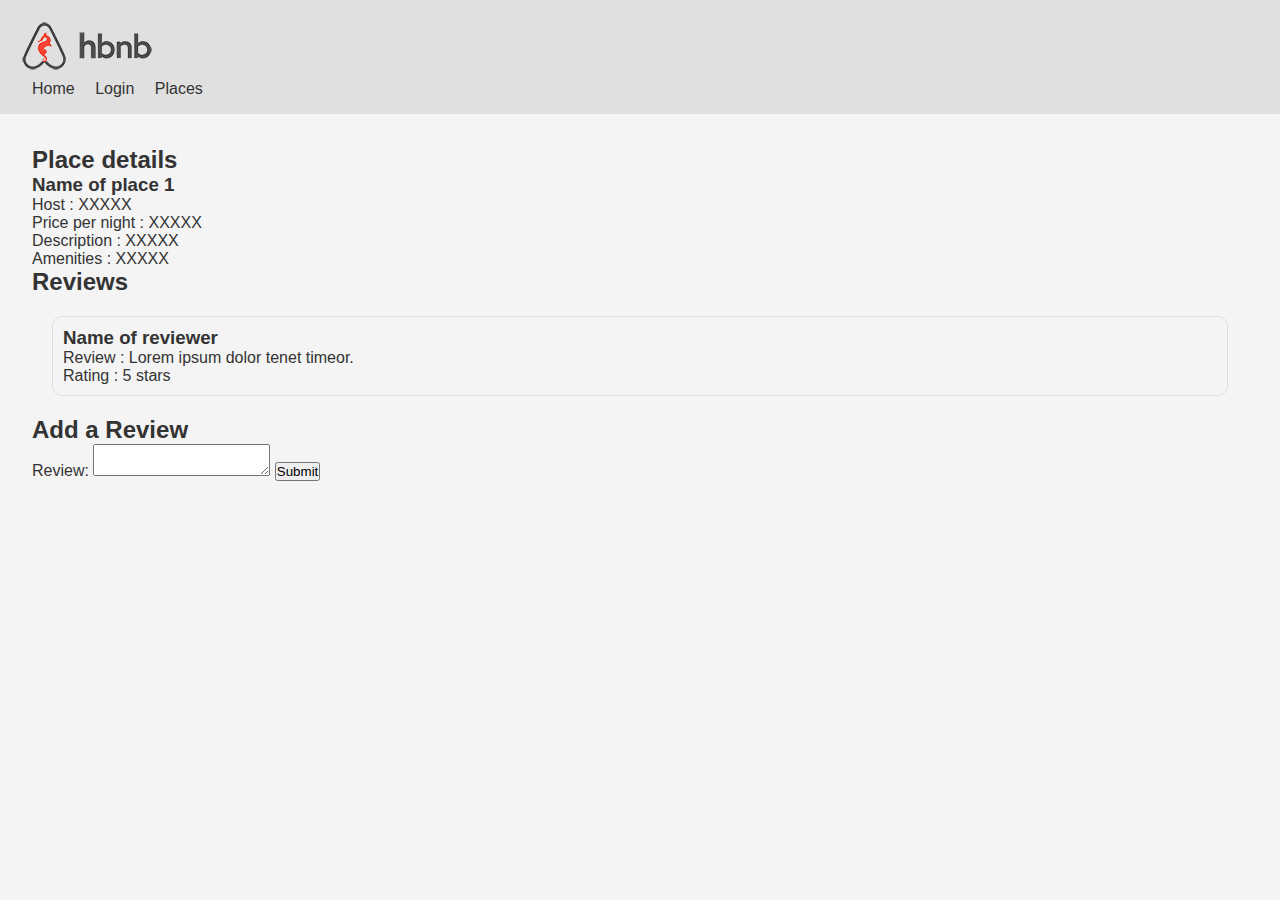
==== part4/place.html @ d144aeaf "add part 4" ====
<!DOCTYPE html>
<html lang="en">

<head>
    <meta charset="UTF-8">
    <meta name="viewport" content="width=device-width, initial-scale=1.0">
    <title>Place Details</title>
    <link rel="icon" type="image/png" href="images/icon.png">
    <link rel="stylesheet" href="styles.css">
</head>

<body>
    <header>
        <a href="index.html">
            <img src="images/logo.png" alt="Hbnb logo" class="logo">
        </a>
        <nav>
            <a href="index.html" id="home-link" class="home-button">Home</a>
            <a href="login.html" id="login-link" class="login-button">Login</a>
            <a href="place.html" id="place-link" class="place-button">Places</a>
        </nav>
    </header>
    <main>
        <section id="place-details">
            <h2>Place details</h2>
            <!-- Place details will be populated dynamically -->
            <article class="place-info">
                <h3>Name of place 1</h3>
                <p>Host : XXXXX</p>
                <p>Price per night : XXXXX</p>
                <p>Description : XXXXX</p>
                <p>Amenities : XXXXX</p>
            </article>
        </section>
        <section id="reviews">
            <h2>Reviews</h2>
            <article class="review-card">
                <h3>Name of reviewer</h3>
                <p>Review : Lorem ipsum dolor tenet timeor.</p>
                <p>Rating : 5 stars</p>
            </article>
        </section>
        <section id="add-review">
            <h2>Add a Review</h2>
            <form id="review-form">
                <label for="review-text">Review:</label>
                <textarea id="review-text" name="review-text" required></textarea>

                <button type="submit">Submit</button>
            </form>
        </section>
    </main>
    <script src="scripts.js"></script>
</body>

</html>
---- part4/styles.css ----
/* 
  This is a SAMPLE File to get you started. Follow the instructions on the project to complete the tasks. 
  You'll probably need to override some of theese styles.
*/

* {
    box-sizing: border-box;
    margin: 0;
    padding: 0;
    font-family: Arial, sans-serif;
}

body {
    background-color: #f4f4f4;
    color: #333;
}

header {
    background-color: #E0E0E0;
    color: #fff;
    padding: 1rem;
}

nav a {
    color: #333;
    text-decoration: none;
    margin-left: 1rem;
}

main {
    padding: 2rem;
}



/* Cards about places */
.place-card {
    margin: 20px;
    padding: 10px;
    border: 1px solid #ddd;
    border-radius: 10px;
}

/* Cards about reviews */
.review-card {
    margin: 20px;
    padding: 10px;
    border: 1px solid #ddd;
    border-radius: 10px;
}
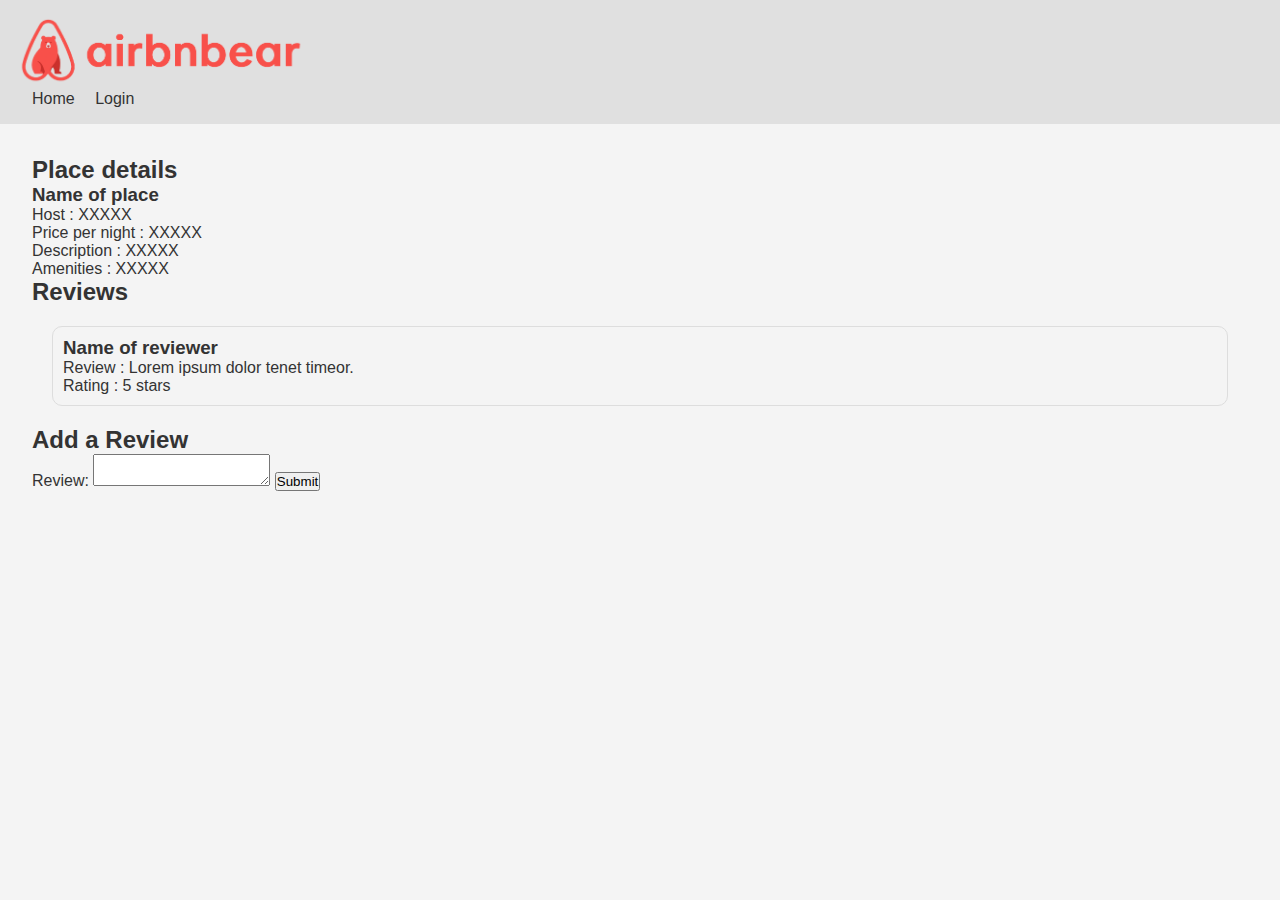
==== commit 973ad7e1: "add feature ton script.js to manage details about place and publish review" ====
--- a/part4/place.html
+++ b/part4/place.html
@@ -17,7 +17,6 @@
         <nav>
             <a href="index.html" id="home-link" class="home-button">Home</a>
             <a href="login.html" id="login-link" class="login-button">Login</a>
-            <a href="place.html" id="place-link" class="place-button">Places</a>
         </nav>
     </header>
     <main>
@@ -25,11 +24,23 @@
             <h2>Place details</h2>
             <!-- Place details will be populated dynamically -->
             <article class="place-info">
-                <h3>Name of place 1</h3>
-                <p>Host : XXXXX</p>
-                <p>Price per night : XXXXX</p>
-                <p>Description : XXXXX</p>
-                <p>Amenities : XXXXX</p>
+                <h3>Name of place</h3>
+                <p>
+                    <span class="label">Host :</span>
+                    <span class="owner" id="place-owner">XXXXX</span>
+                </p>
+                <p>
+                    <span class="label">Price per night : </span>
+                    <span class="owner" id="place-price">XXXXX</span>
+                </p>
+                <p>
+                    <span class="label">Description :</span>
+                    <span class="owner" id="place-description">XXXXX</span>
+                </p>
+                <p>
+                    <span class="label">Amenities :</span>
+                    <span class="owner" id="place-amenities">XXXXX</span>
+                </p>
             </article>
         </section>
         <section id="reviews">
@@ -53,4 +64,4 @@
     <script src="scripts.js"></script>
 </body>
 
-</html>+</html>
--- a/part4/styles.css
+++ b/part4/styles.css
@@ -47,4 +47,10 @@
     padding: 10px;
     border: 1px solid #ddd;
     border-radius: 10px;
-}+}
+
+/* define logo in navbar */
+.logo {
+    height: 70px;
+    width: auto;
+}
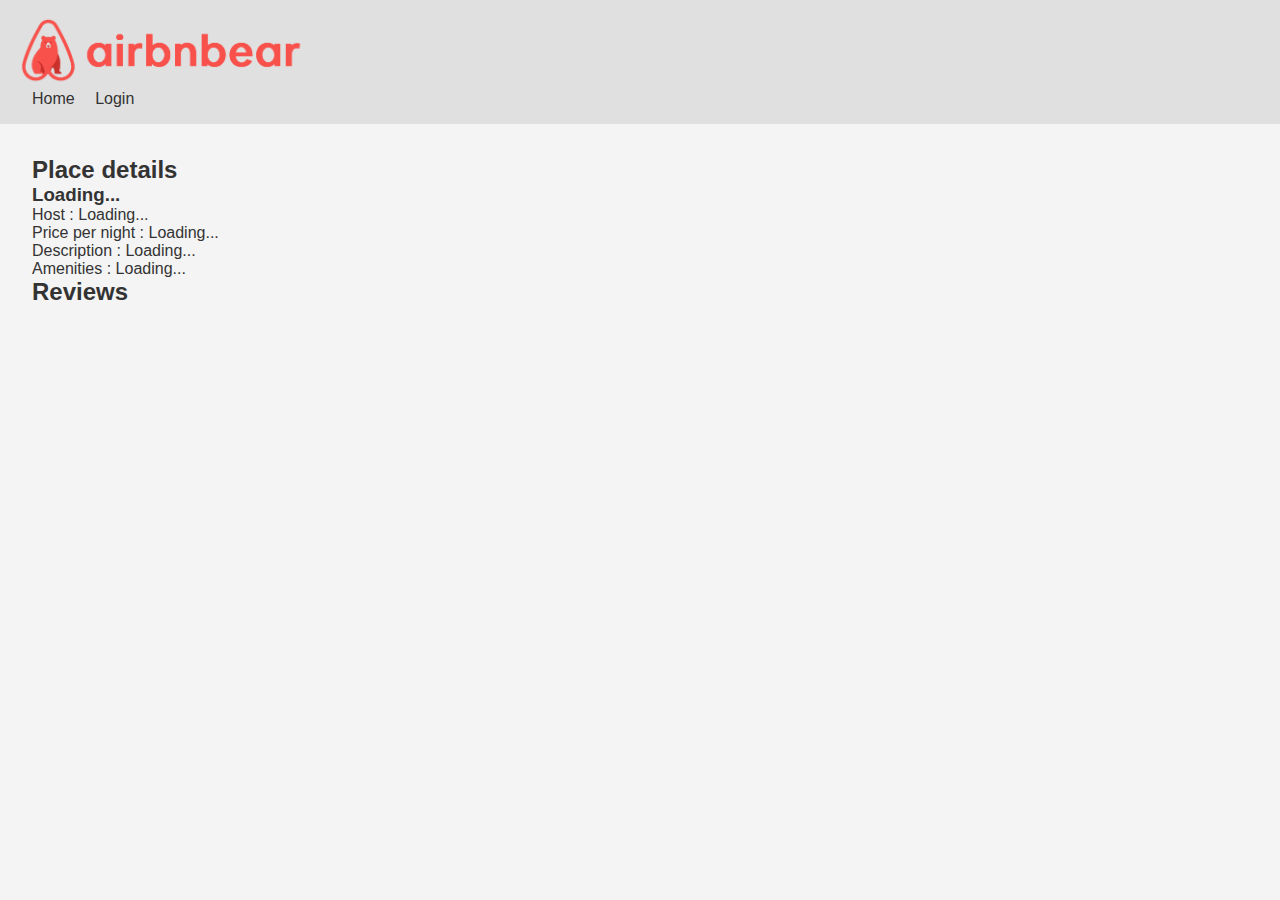
==== commit 8931d2be: "update file to manage the name of reviewer" ====
--- a/part4/place.html
+++ b/part4/place.html
@@ -24,32 +24,28 @@
             <h2>Place details</h2>
             <!-- Place details will be populated dynamically -->
             <article class="place-info">
-                <h3>Name of place</h3>
+                <h3>Loading...</h3>
                 <p>
                     <span class="label">Host :</span>
-                    <span class="owner" id="place-owner">XXXXX</span>
+                    <span class="owner" id="place-owner">Loading...</span>
                 </p>
                 <p>
                     <span class="label">Price per night : </span>
-                    <span class="owner" id="place-price">XXXXX</span>
+                    <span class="owner" id="place-price">Loading...</span>
                 </p>
                 <p>
                     <span class="label">Description :</span>
-                    <span class="owner" id="place-description">XXXXX</span>
+                    <span class="owner" id="place-description">Loading...</span>
                 </p>
                 <p>
                     <span class="label">Amenities :</span>
-                    <span class="owner" id="place-amenities">XXXXX</span>
+                    <span class="owner" id="place-amenities">Loading...</span>
                 </p>
             </article>
         </section>
         <section id="reviews">
             <h2>Reviews</h2>
-            <article class="review-card">
-                <h3>Name of reviewer</h3>
-                <p>Review : Lorem ipsum dolor tenet timeor.</p>
-                <p>Rating : 5 stars</p>
-            </article>
+            <!-- Review will be populated dynamically -->
         </section>
         <section id="add-review">
             <h2>Add a Review</h2>
